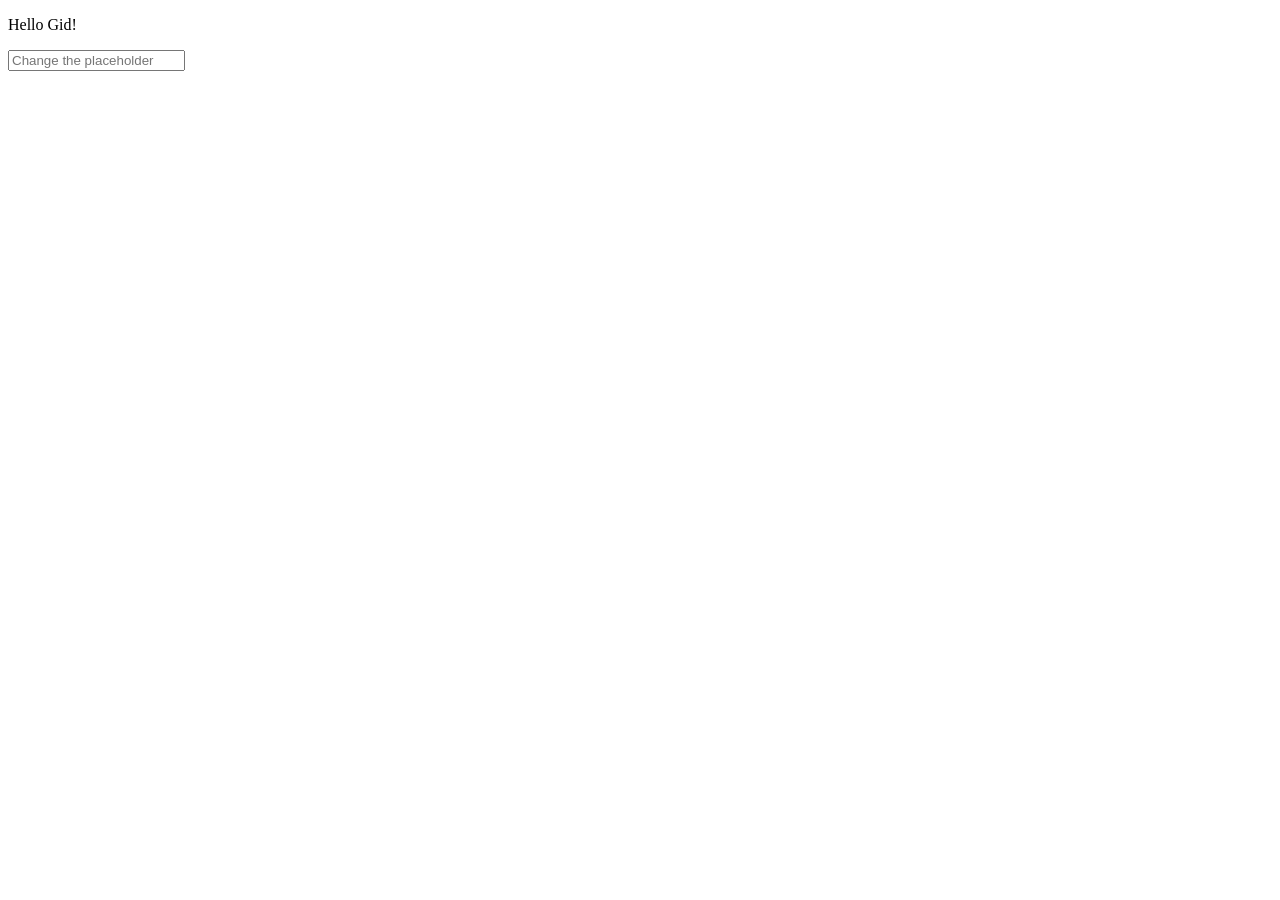
==== CSS/index.html @ c781a489 "test commit" ====
<!DOCTYPE html>
<html lang="en">
<head>
  <meta charset="UTF-8">
  <meta name="viewport" content="width=device-width, initial-scale=1.0">
  <title>Document</title>
</head>
<body>
  <p>Hello Gid!</p>

  <input type="text" placeholder="Change the placeholder">
</body>
</html>
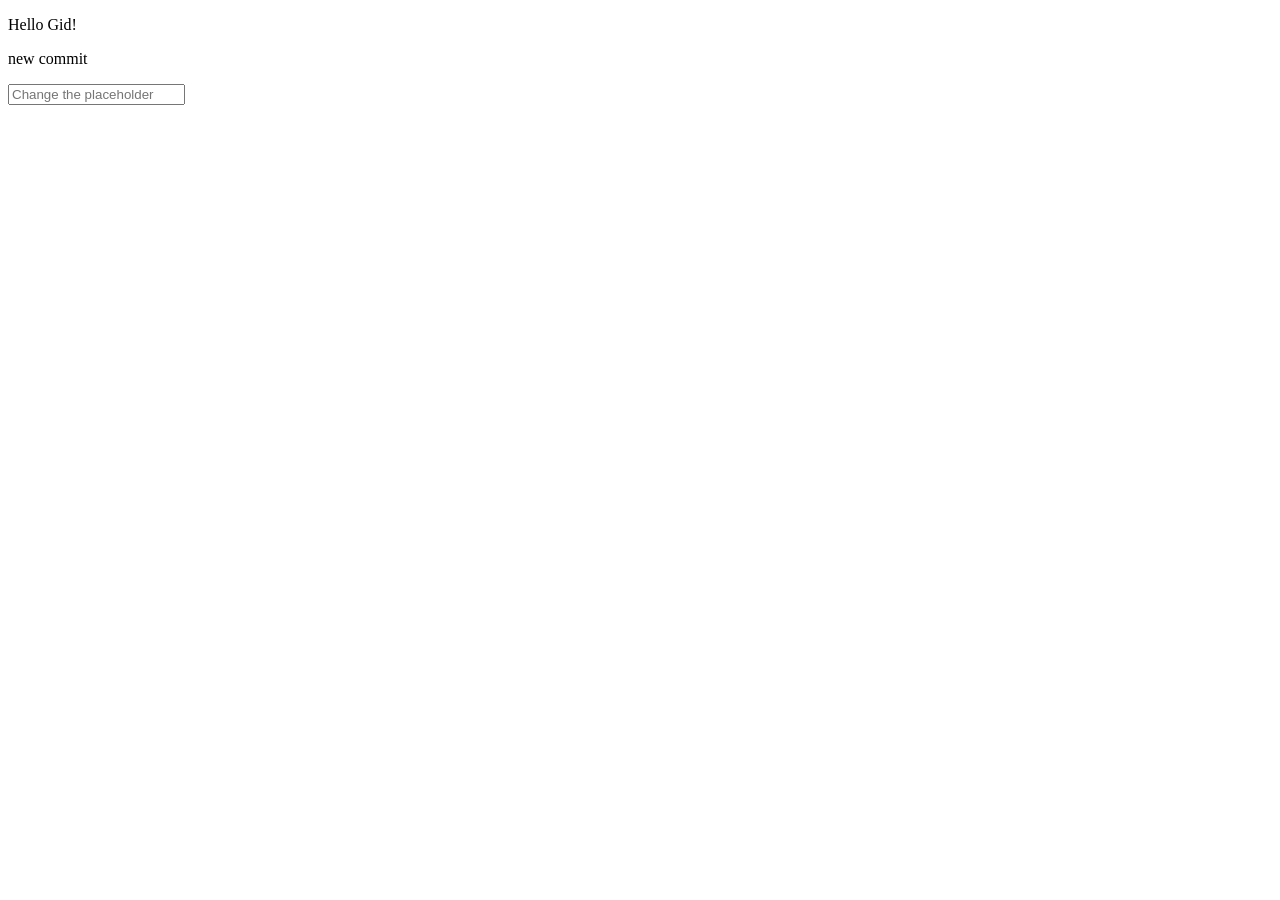
==== commit 46330d79: "new changes added" ====
--- a/CSS/index.html
+++ b/CSS/index.html
@@ -7,6 +7,7 @@
 </head>
 <body>
   <p>Hello Gid!</p>
+  <p>new commit</p>
 
   <input type="text" placeholder="Change the placeholder">
 </body>
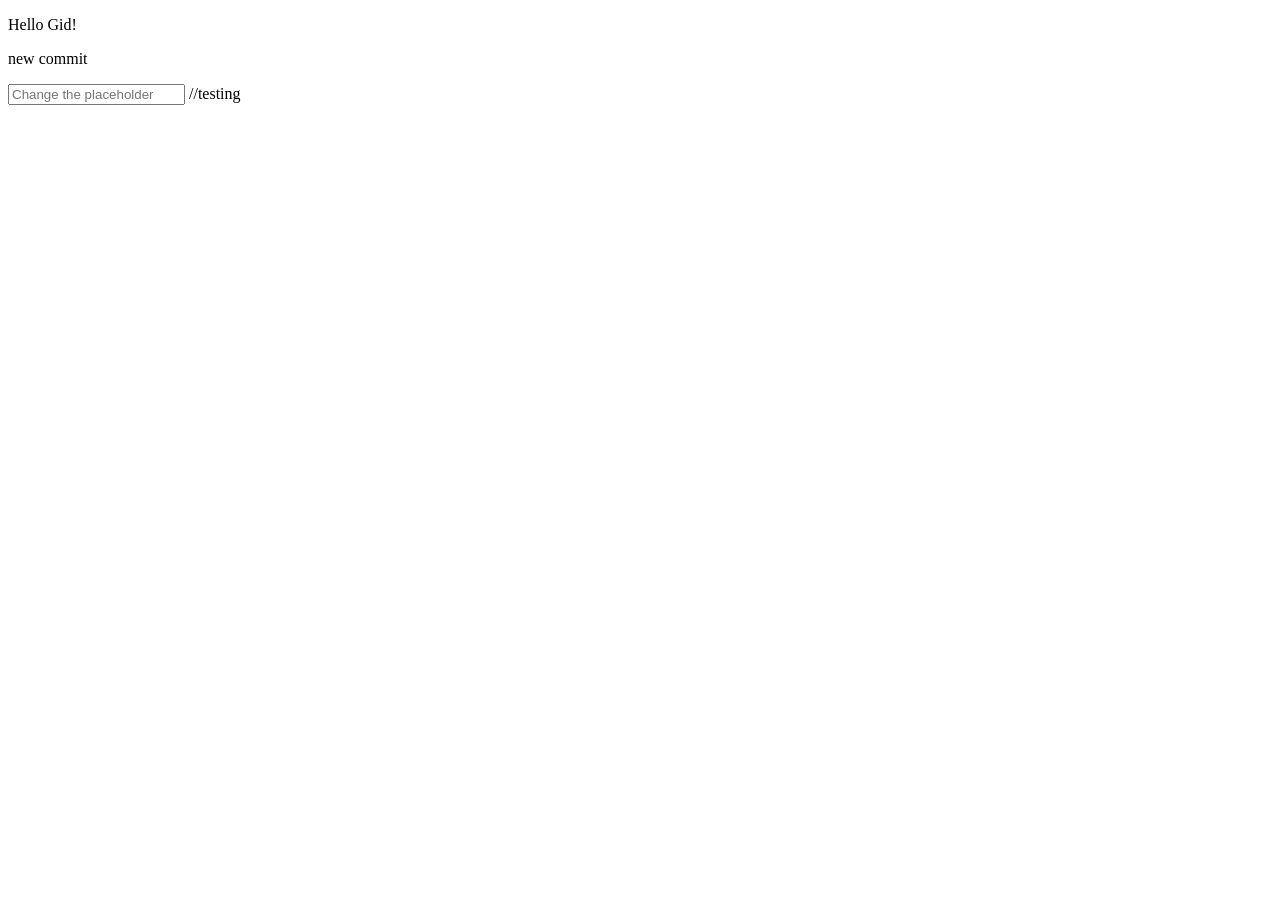
==== commit 158f78ad: "one more commit" ====
--- a/CSS/index.html
+++ b/CSS/index.html
@@ -10,5 +10,6 @@
   <p>new commit</p>
 
   <input type="text" placeholder="Change the placeholder">
+  //testing
 </body>
 </html>
